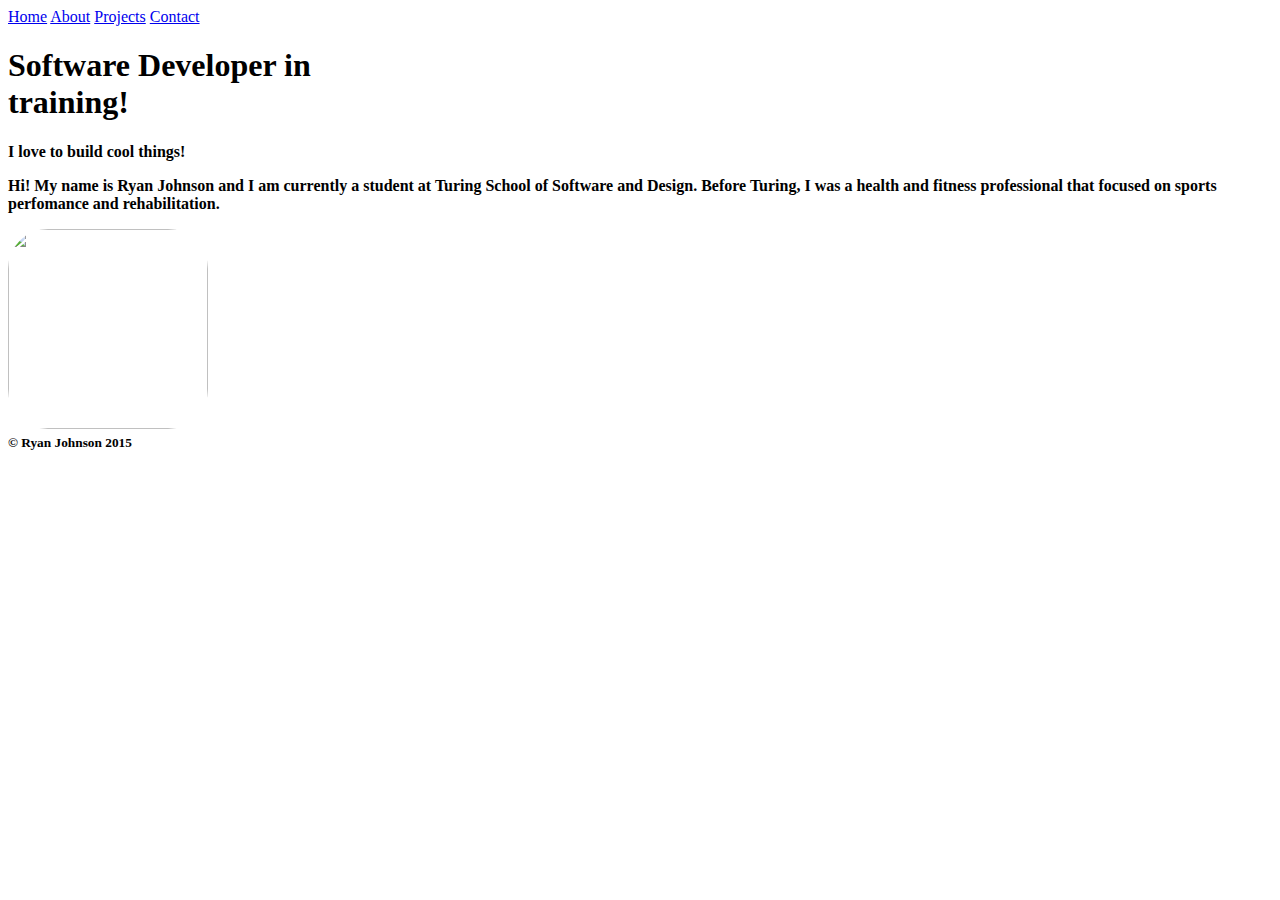
==== index.html @ 7a7ed3be "Added photo and basic paragraphs." ====
<!DOCTYPE html>
<html>
  <head>
    <meta lang='en'>
    <title>Ryan Johnson's Page</title>
    <link rel='stylesheet' href='assets/stylesheets/main.css'>
  </head>
  <body>
    <nav>
      <a href="index.html">Home</a>
      <a href="about.html">About</a>
      <a href="projects.html">Projects</a>
      <a href="contact.html">Contact</a>
    </nav>

    <section class='container'>
      <h1><strong>Software Developer<strong> in training!</h1>
      <p>
        I love to build cool things!
      </p>
    </section>
    <div>
      <p>
        Hi! My name is Ryan Johnson and I am currently a student at Turing
        School of Software and Design. Before Turing, I was a health and fitness
        professional that focused on sports perfomance and rehabilitation.
      </p>
    </div>
    <img src="assets/stylesheets/ryan-1 copy.jpg" class='small'>

    <footer>
      <small>&copy; Ryan Johnson 2015</small>
    </footer>
  </body>
</html>
---- assets/stylesheets/main.css ----
.container {
  width: 400px;
}

.small {
  width: 200px;
  height: 200px;
  border-radius: 20%;
}
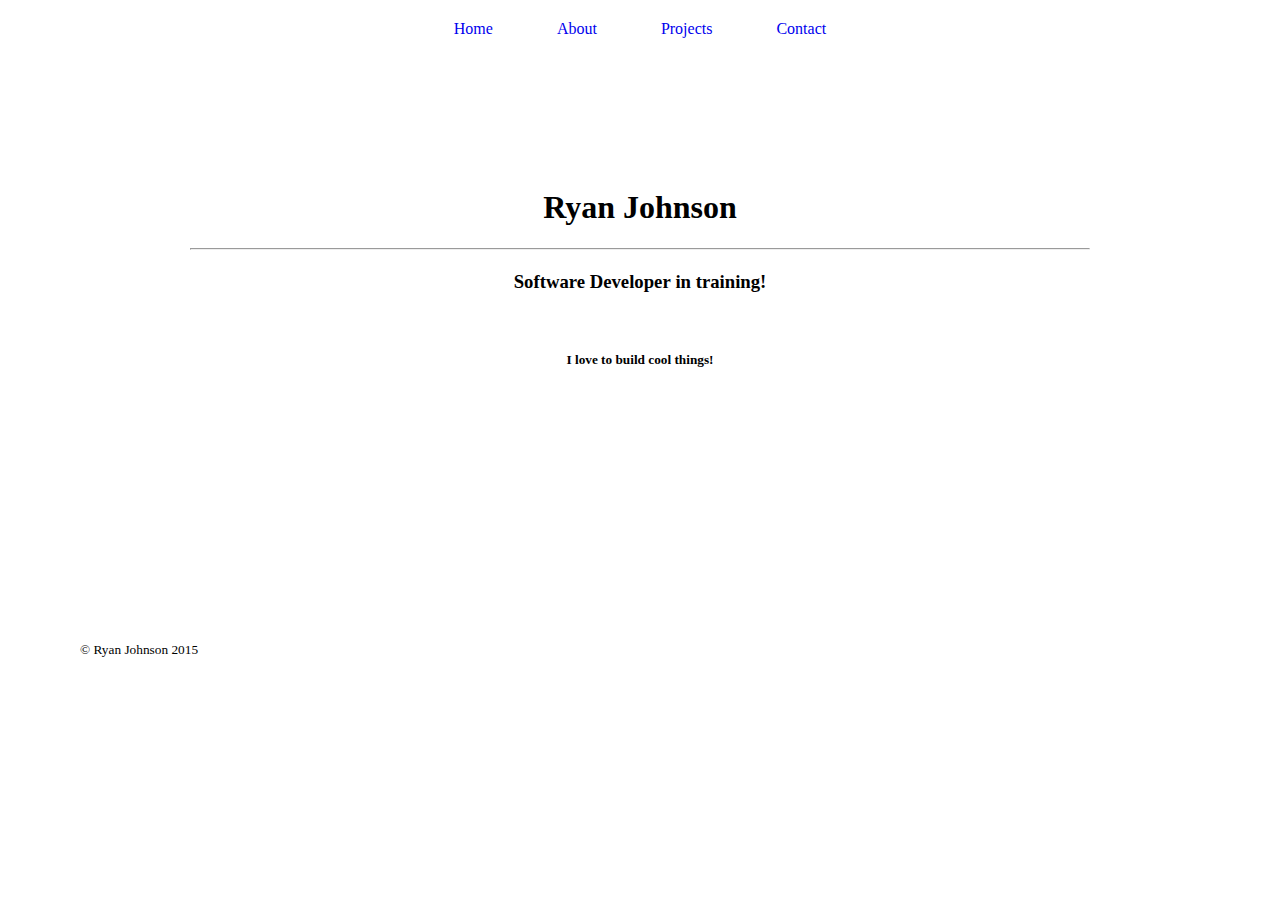
==== commit b1567c59: "Split content out to about page and added some basic CSS" ====
--- a/index.html
+++ b/index.html
@@ -6,30 +6,25 @@
     <link rel='stylesheet' href='assets/stylesheets/main.css'>
   </head>
   <body>
-    <nav>
-      <a href="index.html">Home</a>
-      <a href="about.html">About</a>
-      <a href="projects.html">Projects</a>
-      <a href="contact.html">Contact</a>
-    </nav>
+    <div class='page'>
+      <nav class='header'>
+        <a href="index.html">Home</a>
+        <a href="about.html">About</a>
+        <a href="projects.html">Projects</a>
+        <a href="contact.html">Contact</a>
+      </nav>
 
-    <section class='container'>
-      <h1><strong>Software Developer<strong> in training!</h1>
-      <p>
-        I love to build cool things!
-      </p>
-    </section>
-    <div>
-      <p>
-        Hi! My name is Ryan Johnson and I am currently a student at Turing
-        School of Software and Design. Before Turing, I was a health and fitness
-        professional that focused on sports perfomance and rehabilitation.
-      </p>
+      <div id='index-page-header'>
+        <h1>Ryan Johnson<h1>
+        <hr>
+        <h3><strong>Software Developer</strong> in training!</h3>
+        <br>
+        <h5>I <strong>love</strong> to build cool things!</h5>
+      </div>
+
+      <footer>
+        <small>&copy; Ryan Johnson 2015</small>
+      </footer>
     </div>
-    <img src="assets/stylesheets/ryan-1 copy.jpg" class='small'>
-
-    <footer>
-      <small>&copy; Ryan Johnson 2015</small>
-    </footer>
   </body>
 </html>
--- a/assets/stylesheets/main.css
+++ b/assets/stylesheets/main.css
@@ -1,9 +1,52 @@
-.container {
-  width: 400px;
+p {
+  width: 600px;
 }
 
-.small {
+h1 {
+  text-align: center;
+  }
+
+nav {
+  padding: 20px;
+  text-align: center;
+}
+
+a {
+  padding: 30px;
+  text-decoration: none;
+}
+
+body {
+  margin: 0 80px;
+}
+
+.main {
+  padding: 10px 40px;
+  margin: 0 40px 280px 40px;
+}
+
+#index-page-header {
+  padding: 70px 70px 210px 70px;
+  margin: 40px;
+  text-align: center;
+}
+
+.pages-header {
+  width: 900px;
+  padding: 20px 80px;
+  text-align: center;
+}
+
+.container {
+  padding: 0px 70px;
+  margin: 40px;
+  text-align: center;
+}
+
+.small-pic {
   width: 200px;
   height: 200px;
+  margin: 10px;
   border-radius: 20%;
+  float: right;
 }
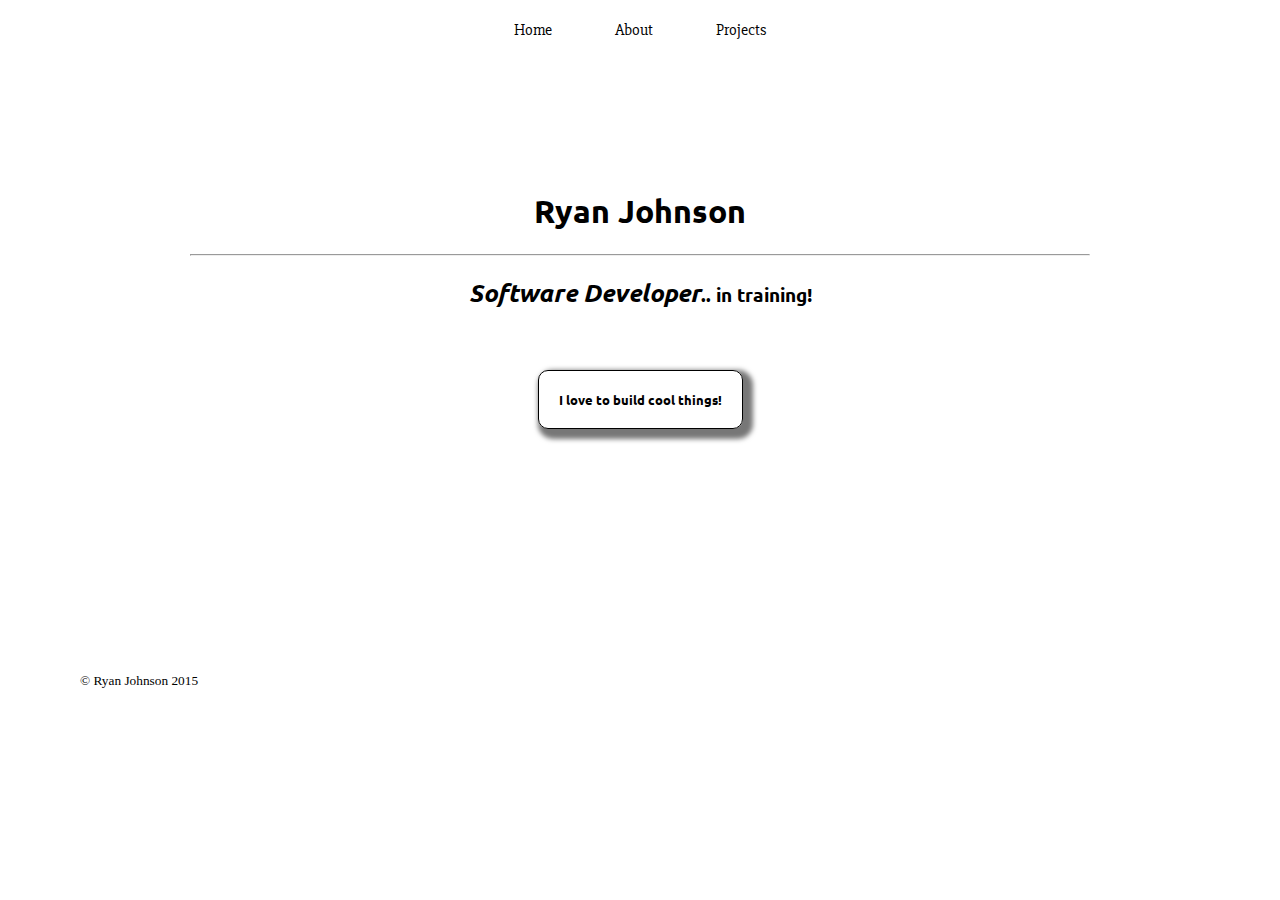
==== commit 2c4054ca: "Added a project button to index page and added some fonts" ====
--- a/index.html
+++ b/index.html
@@ -4,6 +4,9 @@
     <meta lang='en'>
     <title>Ryan Johnson's Page</title>
     <link rel='stylesheet' href='assets/stylesheets/main.css'>
+    <link href='https://fonts.googleapis.com/css?family=Ubuntu' rel='stylesheet' type='text/css'>
+    <link href='https://fonts.googleapis.com/css?family=Slabo+27px' rel='stylesheet' type='text/css'>
+    <link href='https://fonts.googleapis.com/css?family=Roboto' rel='stylesheet' type='text/css'>
   </head>
   <body>
     <div class='page'>
@@ -11,15 +14,14 @@
         <a href="index.html">Home</a>
         <a href="about.html">About</a>
         <a href="projects.html">Projects</a>
-        <a href="contact.html">Contact</a>
       </nav>
 
       <div id='index-page-header'>
         <h1>Ryan Johnson<h1>
         <hr>
-        <h3><strong>Software Developer</strong> in training!</h3>
+        <h3><em id='larger-text'>Software Developer</em>.. in training!</h3>
         <br>
-        <h5>I <strong>love</strong> to build cool things!</h5>
+        <a href="projects.html"><h5 id='cool-things'>I love to build cool things!</h5></a>
       </div>
 
       <footer>
--- a/assets/stylesheets/main.css
+++ b/assets/stylesheets/main.css
@@ -1,5 +1,6 @@
 p {
   width: 600px;
+  font-family: 'Roboto', sans-serif;
 }
 
 h1 {
@@ -9,11 +10,13 @@
 nav {
   padding: 20px;
   text-align: center;
+  font-family: 'Slabo 27px', serif;
 }
 
-a {
+nav a {
   padding: 30px;
   text-decoration: none;
+  color: black;
 }
 
 body {
@@ -25,15 +28,32 @@
   margin: 0 40px 280px 40px;
 }
 
+#cool-things {
+  display: inline-block;
+  color: black;
+  padding: 20px;
+  border: 1px solid black;
+  border-radius: 10px;
+  -moz-box-shadow: 5px 5px 5px 5px #777777;
+  -webkit-box-shadow: 5px 5px 5px 5px #777777;
+  box-shadow: 5px 5px 5px 5px #777777;
+}
+
 #index-page-header {
-  padding: 70px 70px 210px 70px;
+  padding: 70px 70px 180px 70px;
   margin: 40px;
+  font-family: 'Ubuntu', sans-serif;
   text-align: center;
+}
+
+#larger-text {
+  font-size: 25px;
 }
 
 .pages-header {
   width: 900px;
   padding: 20px 80px;
+  font-family: 'Ubuntu', sans-serif;
   text-align: center;
 }
 
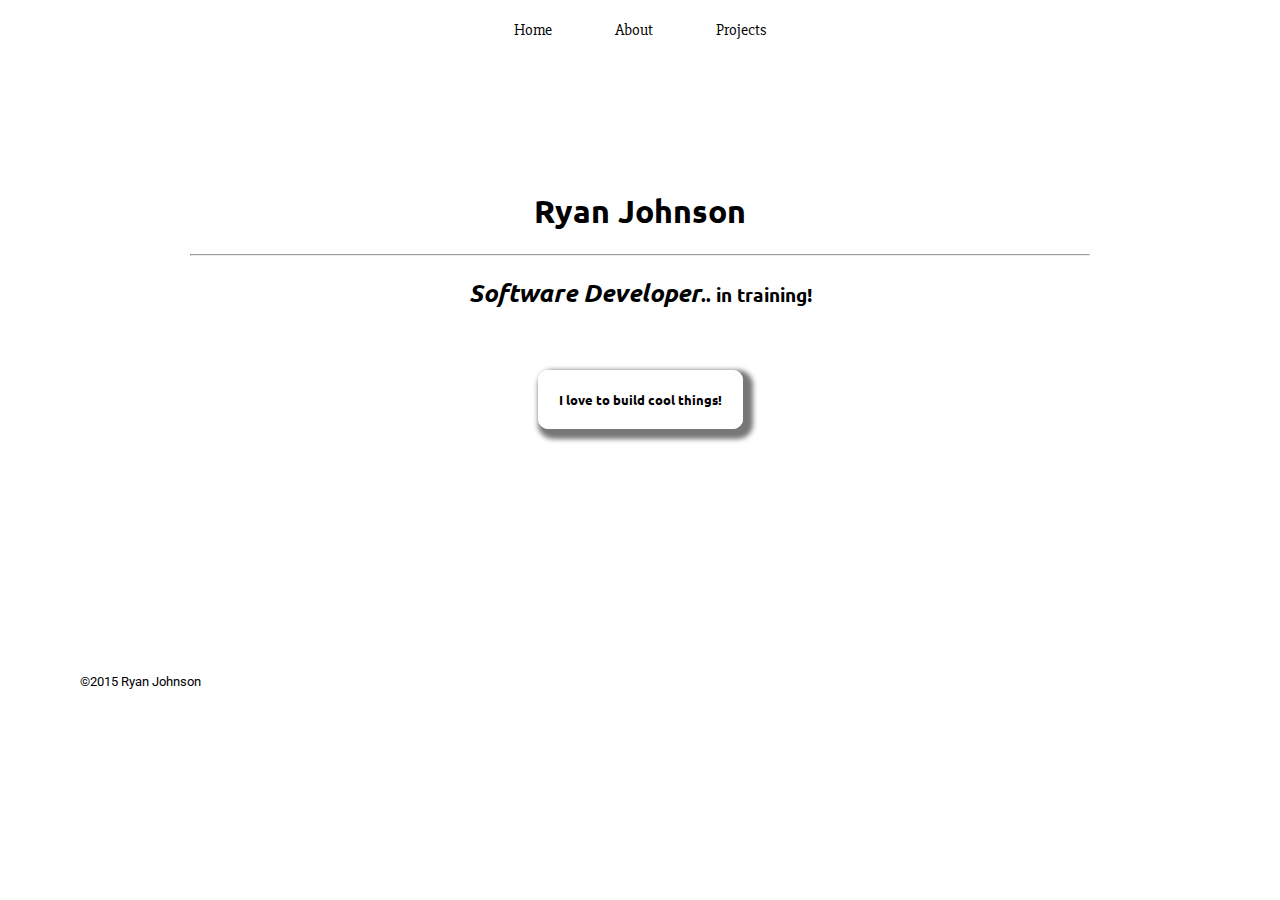
==== commit 0423cfca: "Added a link to my github page." ====
--- a/index.html
+++ b/index.html
@@ -25,7 +25,7 @@
       </div>
 
       <footer>
-        <small>&copy; Ryan Johnson 2015</small>
+        <small>&copy;2015 Ryan Johnson</small>
       </footer>
     </div>
   </body>
--- a/assets/stylesheets/main.css
+++ b/assets/stylesheets/main.css
@@ -5,7 +5,11 @@
 
 h1 {
   text-align: center;
-  }
+}
+
+footer {
+    font-family: 'Roboto', sans-serif;
+}
 
 nav {
   padding: 20px;
@@ -25,29 +29,7 @@
 
 .main {
   padding: 10px 40px;
-  margin: 0 40px 280px 40px;
-}
-
-#cool-things {
-  display: inline-block;
-  color: black;
-  padding: 20px;
-  border: 1px solid black;
-  border-radius: 10px;
-  -moz-box-shadow: 5px 5px 5px 5px #777777;
-  -webkit-box-shadow: 5px 5px 5px 5px #777777;
-  box-shadow: 5px 5px 5px 5px #777777;
-}
-
-#index-page-header {
-  padding: 70px 70px 180px 70px;
-  margin: 40px;
-  font-family: 'Ubuntu', sans-serif;
-  text-align: center;
-}
-
-#larger-text {
-  font-size: 25px;
+  margin: 0 40px 220px 40px;
 }
 
 .pages-header {
@@ -70,3 +52,29 @@
   border-radius: 20%;
   float: right;
 }
+
+.projects {
+  text-align: center;
+}
+
+#cool-things {
+  display: inline-block;
+  color: black;
+  padding: 20px;
+  border: 1px solid white;
+  border-radius: 10px;
+  -moz-box-shadow: 5px 5px 5px 5px #777777;
+  -webkit-box-shadow: 5px 5px 5px 5px #777777;
+  box-shadow: 5px 5px 5px 5px #777777;
+}
+
+#index-page-header {
+  padding: 70px 70px 180px 70px;
+  margin: 40px;
+  font-family: 'Ubuntu', sans-serif;
+  text-align: center;
+}
+
+#larger-text {
+  font-size: 25px;
+}
